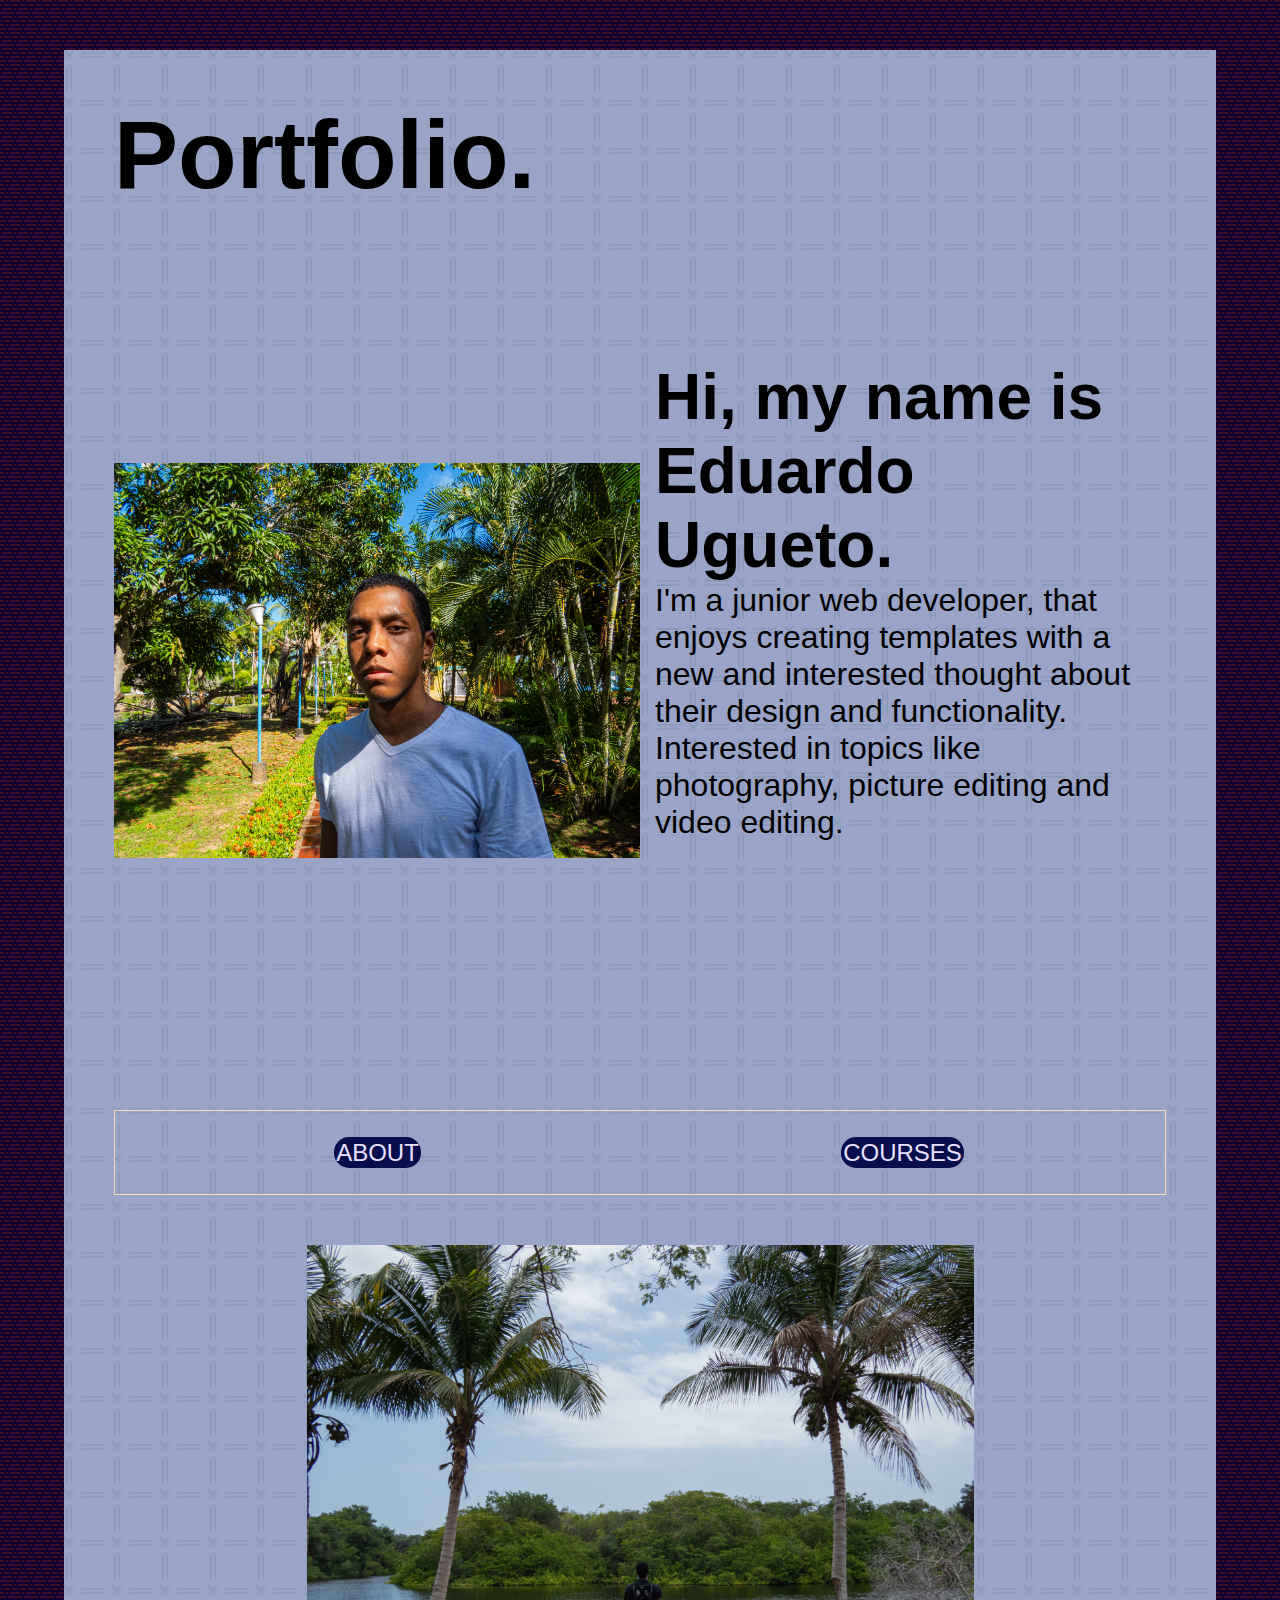
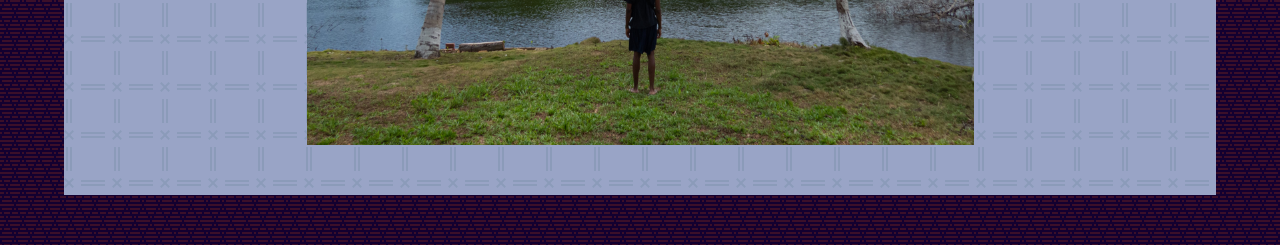
==== index.html @ 414e574e "repository created" ====
<!DOCTYPE html>
<html lang="en">
<head>
    <meta charset="UTF-8">
    <meta http-equiv="X-UA-Compatible" content="IE=edge">
    <meta name="viewport" content="width=device-width, initial-scale=1.0">
    <title>Works of Eduardo Ugueto. </title>
    <link rel="stylesheet" href="./main.css">
        <link rel="preconnect" href="https://fonts.googleapis.com">

</head>
<body>
    
<div id="main-container" class="backg-pttr">
    <h1 class="port_indicator"> Portfolio.  </h1>

    <!-- BRIEF INTRO -->
    <section id="pic_introduction">
        <div class="left_side"></div>
        <div class="right_side">
            <h1> Hi, my name is Eduardo Ugueto.</h1>
            <p> I'm a junior web developer, that enjoys creating templates with a new and interested thought about their design and functionality. 
                <br>Interested in topics like photography, picture editing and video editing.
            </p>
        </div>
    </section>
    <!-- BRIEF INTRO -->

    <!-- ABOUT - COURSE -->
    <section id="info_get">
        <p><a href=""> ABOUT </a></p>
        <p><a href=""> COURSES </a></p>
    </section>
    <!-- ABOUT - COURSE -->

    <div id="bottom-img"></div>
</div>

</body>
</html>
---- main.css ----
* {
    margin: 0;
    padding: 0;
    box-sizing: border-box;
    font-family: 'Titillium Web', sans-serif;
}
body {
    background-color: #130030;
background-image: url("data:image/svg+xml,%3Csvg xmlns='http://www.w3.org/2000/svg' width='16' height='32' viewBox='0 0 16 32'%3E%3Cg fill='%23ff5b06' fill-opacity='0.17'%3E%3Cpath fill-rule='evenodd' d='M0 24h4v2H0v-2zm0 4h6v2H0v-2zm0-8h2v2H0v-2zM0 0h4v2H0V0zm0 4h2v2H0V4zm16 20h-6v2h6v-2zm0 4H8v2h8v-2zm0-8h-4v2h4v-2zm0-20h-6v2h6V0zm0 4h-4v2h4V4zm-2 12h2v2h-2v-2zm0-8h2v2h-2V8zM2 8h10v2H2V8zm0 8h10v2H2v-2zm-2-4h14v2H0v-2zm4-8h6v2H4V4zm0 16h6v2H4v-2zM6 0h2v2H6V0zm0 24h2v2H6v-2z'/%3E%3C/g%3E%3C/svg%3E");
}
a {
    text-decoration: none;
}

#main-container {
    height: auto;
    width: 90vw;
    margin: 50px auto 50px;
    padding: 50px;
    /* background-color: rgb(207, 184, 154); */
    /* 11 */
    background-color: #99a4c6;
background-image: url("data:image/svg+xml,%3Csvg xmlns='http://www.w3.org/2000/svg' width='48' height='48' viewBox='0 0 48 48'%3E%3Cg fill='%2300473d' fill-opacity='0.09'%3E%3Cpath fill-rule='evenodd' d='M5 3.59L1.46.05.05 1.46 3.59 5 .05 8.54l1.41 1.41L5 6.41l3.54 3.54 1.41-1.41L6.41 5l3.54-3.54L8.54.05 5 3.59zM17 2h24v2H17V2zm0 4h24v2H17V6zM2 17h2v24H2V17zm4 0h2v24H6V17z'/%3E%3C/g%3E%3C/svg%3E");
}

.port_indicator {
    font-size: 6rem;
}



#pic_introduction {
    width: 100%;
    height: 100vh;
    /* background-color: rgb(208, 255, 229); */
    display: grid;
    grid-template-columns: repeat(2, 2fr);
}

.left_side {
    width: 100%;
    height: 100vh;
    /* background-color: aliceblue; */
    background-image: url(./img/RC.2020.jpg);
    background-repeat: no-repeat;
    background-position: center;
    background-size: contain;
}

.right_side {
    padding: 100px 0 0 15px;
    /* background-color: aliceblue; */
    margin-top: 50px;
    font-size: 2rem;
}

/* ABOUT - COURSE */
#info_get {
    width: 100%;
    height: 85px;
    border: 1px solid wheat;
    display: grid;
    grid-template-columns: repeat(2, 2fr);
    align-items: center;
    text-align: center;
}
#info_get a {
    padding: 2px;
    font-size: 1.5rem;
    color: rgb(231, 224, 255);
    background-color: rgb(8, 14, 75);
    border-radius: 15px;
    /* margin-right: 100px; */
}
#info_get a:hover {
    color: rgb(242, 190, 255);
    background-color: rgb(0, 9, 107);
}

/* ABOUT - COURSE */ 

/* bottom part */
#bottom-img {
    margin-top: 50px;
    width: 100%;
    height: 500px;
    background-image: url(./img/RC.2..2020.jpg);
    background-repeat: no-repeat;
    background-position: center;
    background-size: contain;
}
/* bottom part */
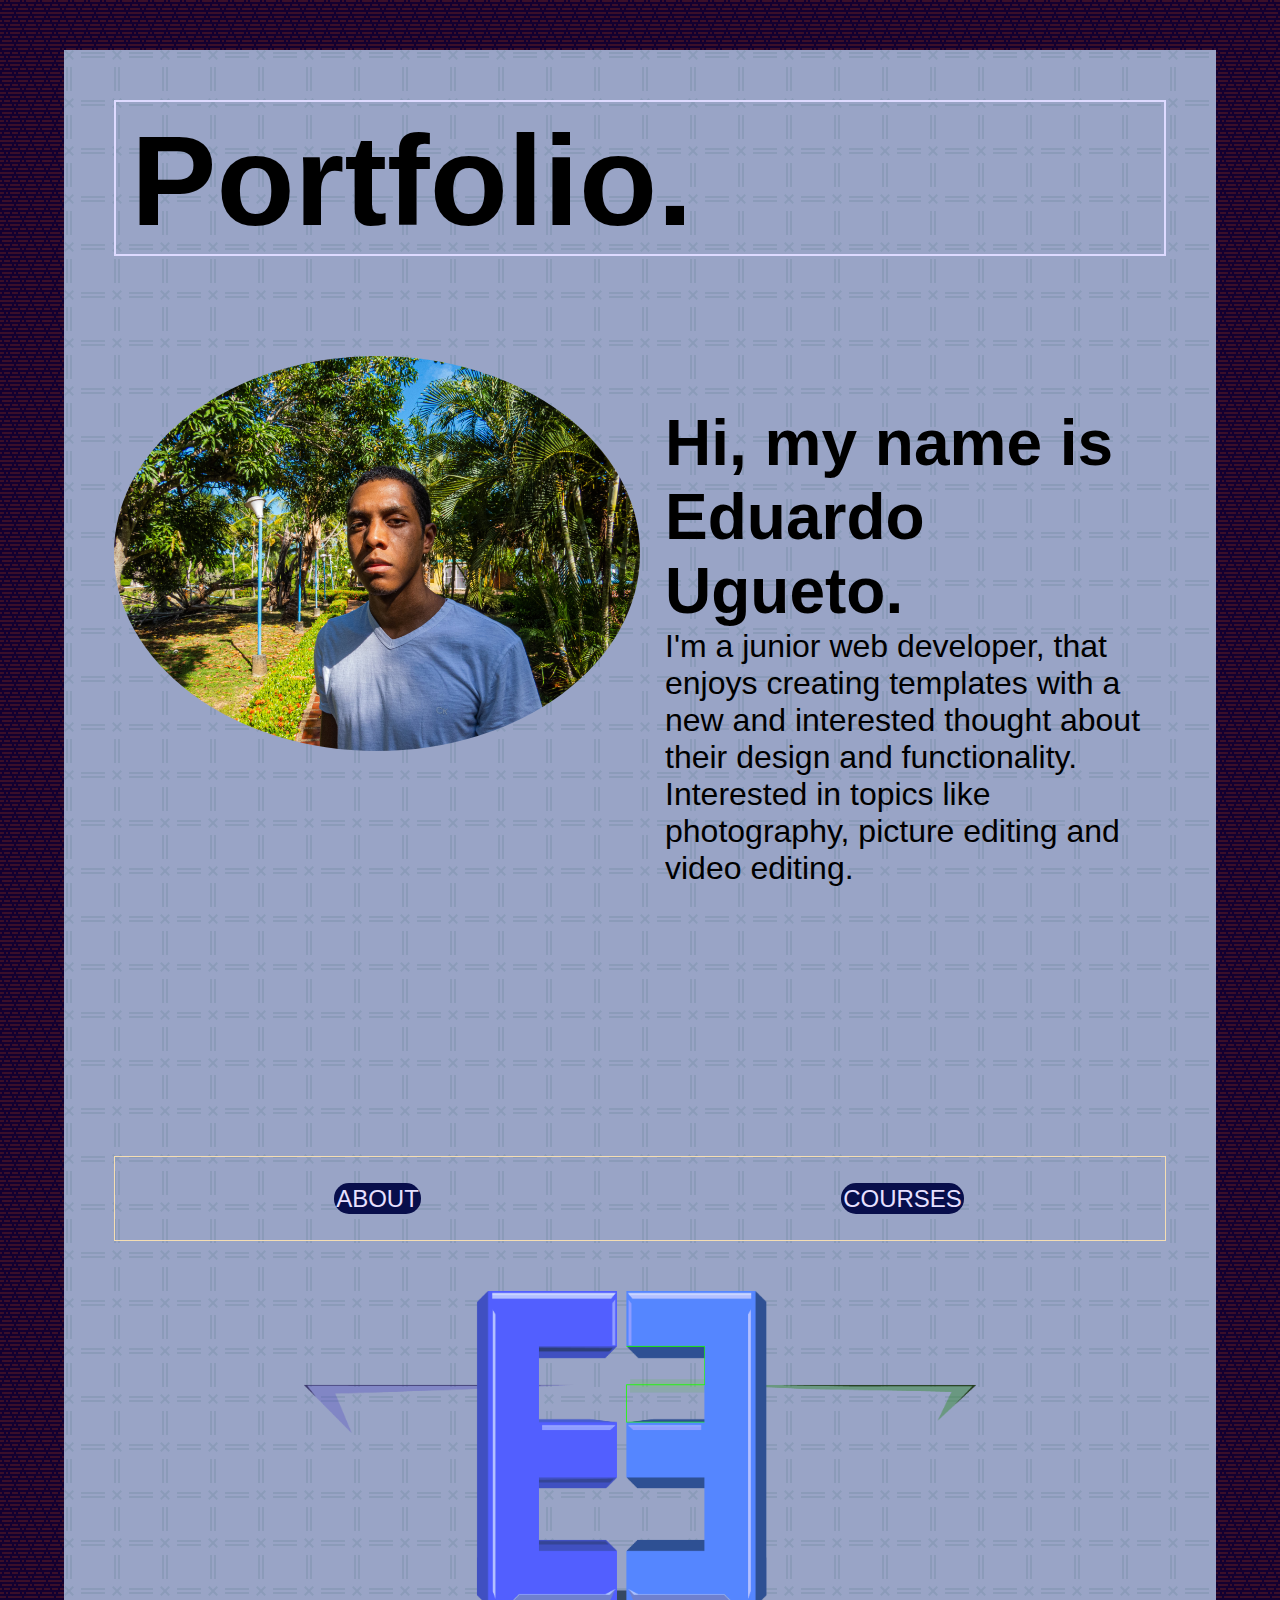
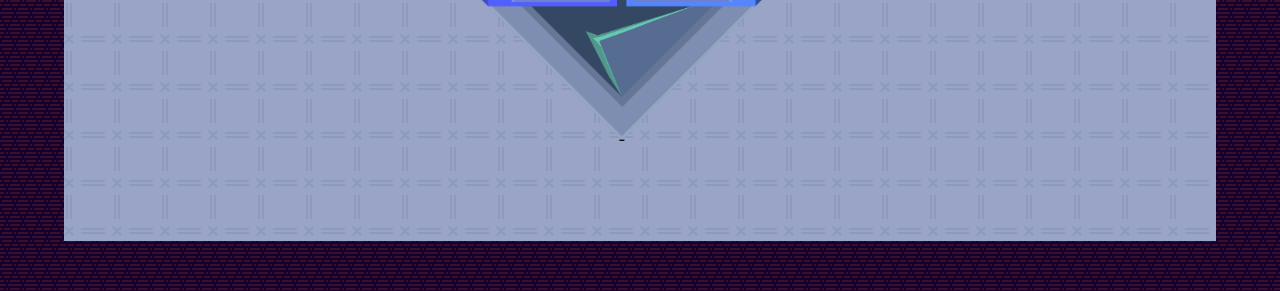
==== commit 2fefeef6: "adding more media queries" ====
--- a/index.html
+++ b/index.html
@@ -12,11 +12,13 @@
 <body>
     
 <div id="main-container" class="backg-pttr">
-    <h1 class="port_indicator"> Portfolio.  </h1>
+    <h1 class="port_indicator"> Portfolio. </h1>
 
     <!-- BRIEF INTRO -->
     <section id="pic_introduction">
-        <div class="left_side"></div>
+        <div class="left_side">
+            <img src="./img/RC.2020.jpg" alt="self portrait">
+        </div>
         <div class="right_side">
             <h1> Hi, my name is Eduardo Ugueto.</h1>
             <p> I'm a junior web developer, that enjoys creating templates with a new and interested thought about their design and functionality. 
@@ -33,7 +35,10 @@
     </section>
     <!-- ABOUT - COURSE -->
 
-    <div id="bottom-img"></div>
+    <div id="bottom-img">
+        <img src="./img/LOGO ed.png" alt="">
+    </div>
+
 </div>
 
 </body>
--- a/main.css
+++ b/main.css
@@ -24,7 +24,9 @@
 }
 
 .port_indicator {
-    font-size: 6rem;
+    padding: 5px 0 0 15px;
+    font-size: 10vw;
+    border: 2px solid #dedaff;
 }
 
 
@@ -39,16 +41,23 @@
 
 .left_side {
     width: 100%;
+    border-radius: 100%;
+    padding-top: 100px;
+}
+.left_side img {
+    border-radius: 100%;
+    max-width: 100%;
+    height: auto;
+}
+/*  width: 100%;
     height: 100vh;
-    /* background-color: aliceblue; */
     background-image: url(./img/RC.2020.jpg);
     background-repeat: no-repeat;
     background-position: center;
-    background-size: contain;
-}
+    background-size: contain; */
 
 .right_side {
-    padding: 100px 0 0 15px;
+    padding: 100px 0 0 25px;
     /* background-color: aliceblue; */
     margin-top: 50px;
     font-size: 2rem;
@@ -81,12 +90,58 @@
 
 /* bottom part */
 #bottom-img {
-    margin-top: 50px;
-    width: 100%;
-    height: 500px;
-    background-image: url(./img/RC.2..2020.jpg);
+    margin: 50px auto;
+    width: 50%;
+    height: 50vh;
+    display: flex;
+    justify-content: center;
+}
+#bottom-img img {
+    max-width:fit-content;
+    height: auto;
+}
+/* background-image: url(./img/RC.2..2020.jpg);
     background-repeat: no-repeat;
     background-position: center;
-    background-size: contain;
+    background-size: contain; */
+/* bottom part */
+
+/* responsive */
+@media only screen and (max-width: 510px) {
+    #main-container {
+        width: min-content;
+    }
 }
-/* bottom part */
+
+@media only screen and (max-width: 600px) {
+    #pic_introduction {
+        display: grid;
+        grid-template-columns: 1fr;
+        width: 100%;
+        height: auto;
+    }
+    .left_side {
+        width: 400px;
+        height: 500px;
+    }
+    .right_side {
+        padding: 0;
+        margin: 0;
+    }
+ 
+    /* bottom img */
+    /* #bottom-img {
+        margin: 0;
+        width: 400px;
+        height: 500px;
+    } */
+}
+
+@media only screen and (max-width: 890px) {
+    #pic_introduction {
+        display: grid;
+        grid-template-columns: 1fr;
+        width: 100%;
+        height: auto;
+    }
+ }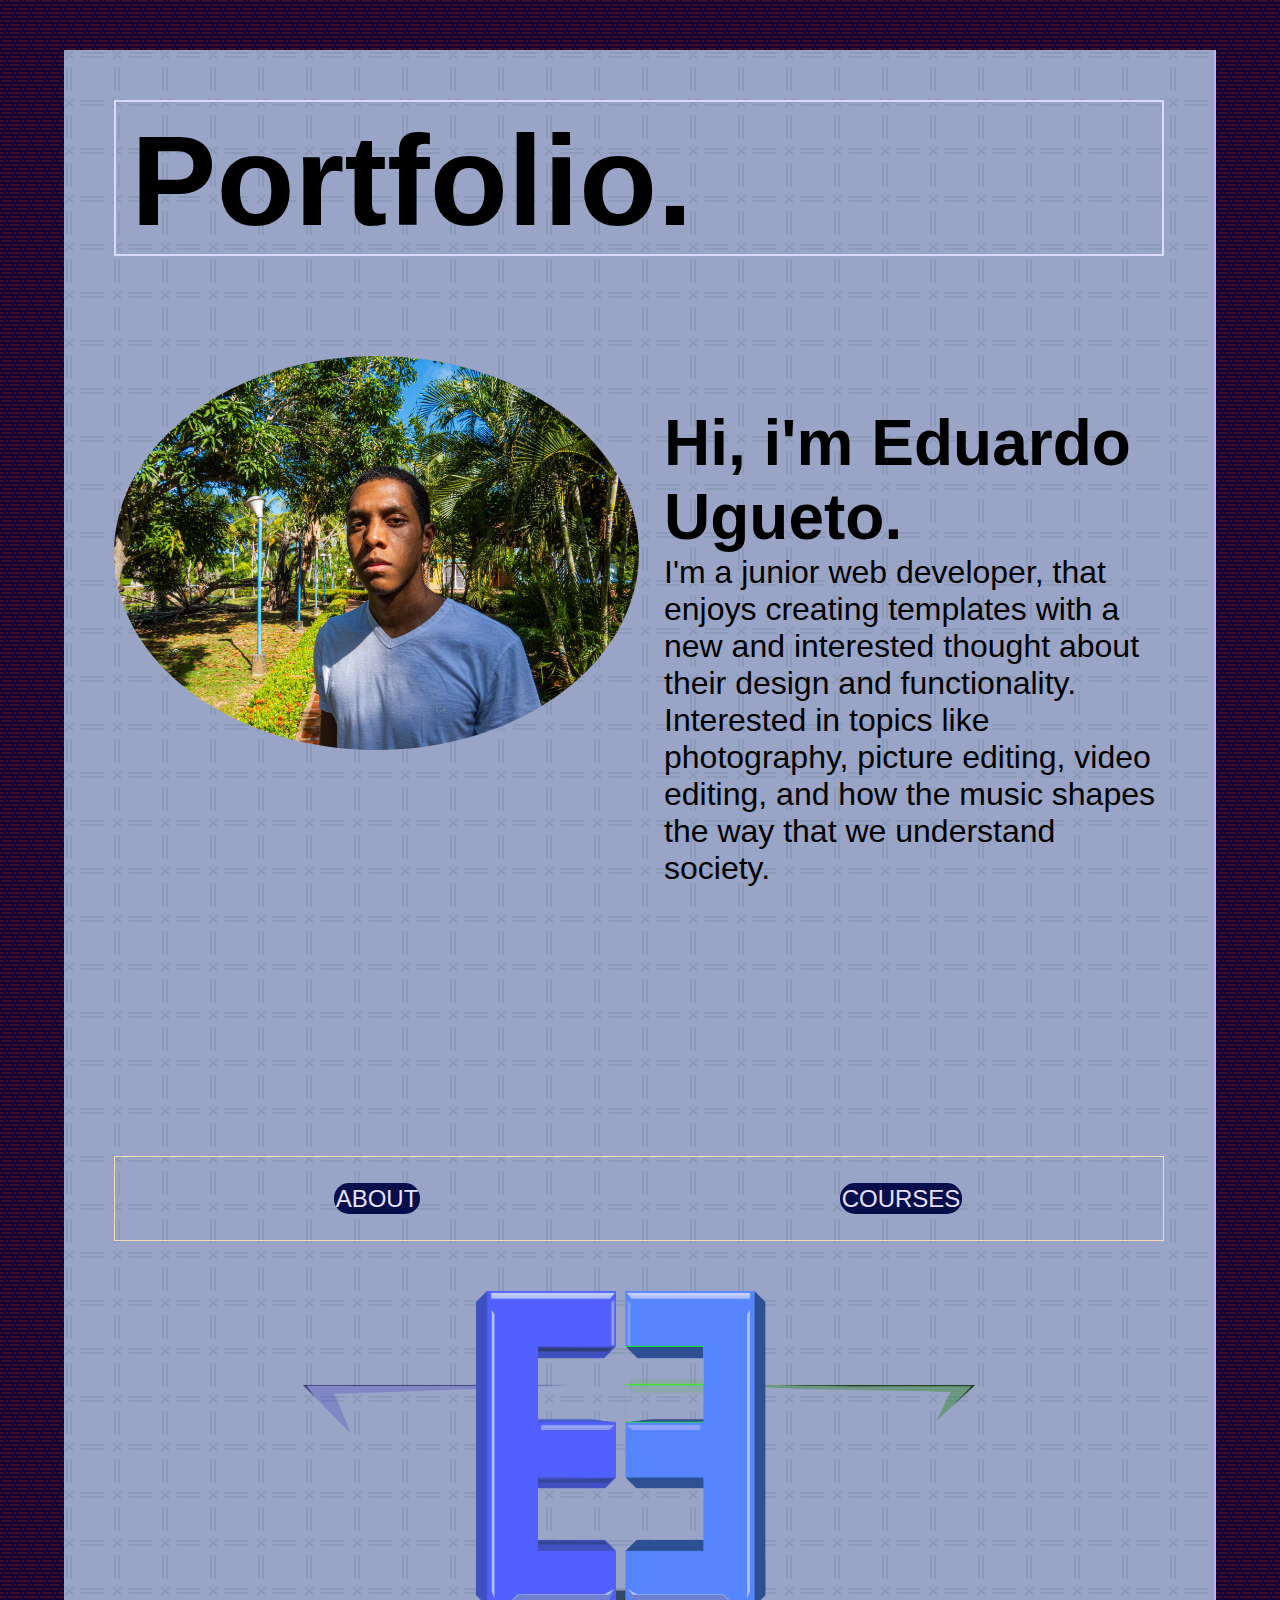
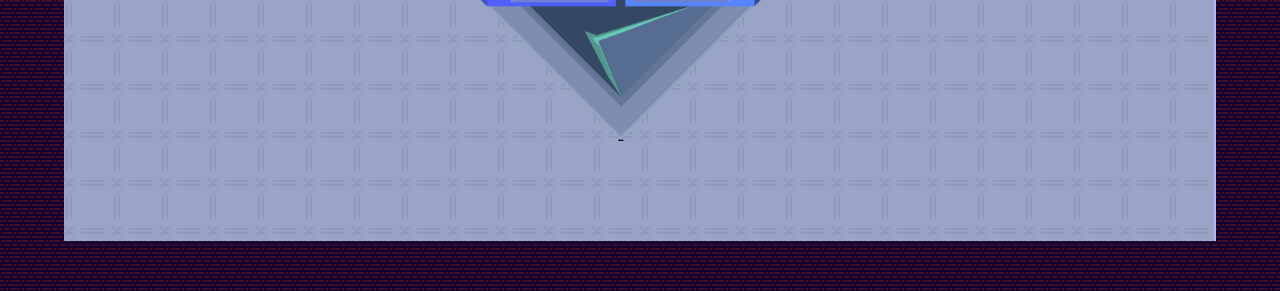
==== commit 96b14ba9: "adding the font family to the html files, link all the archives so they can have a bond, where you c" ====
--- a/index.html
+++ b/index.html
@@ -2,8 +2,8 @@
 <html lang="en">
 <head>
     <meta charset="UTF-8">
-    <meta http-equiv="X-UA-Compatible" content="IE=edge">
-    <meta name="viewport" content="width=device-width, initial-scale=1.0">
+    <meta name="viewport" content="width=device-width, initial-scale=1">
+    <!-- <meta http-equiv="X-UA-Compatible" content="IE=edge"> -->
     <title>Works of Eduardo Ugueto. </title>
     <link rel="stylesheet" href="./main.css">
         <link rel="preconnect" href="https://fonts.googleapis.com">
@@ -20,9 +20,9 @@
             <img src="./img/RC.2020.jpg" alt="self portrait">
         </div>
         <div class="right_side">
-            <h1> Hi, my name is Eduardo Ugueto.</h1>
+            <h1> Hi, i'm Eduardo Ugueto.</h1>
             <p> I'm a junior web developer, that enjoys creating templates with a new and interested thought about their design and functionality. 
-                <br>Interested in topics like photography, picture editing and video editing.
+                <br>Interested in topics like photography, picture editing, video editing, and how the music shapes the way that we understand society.
             </p>
         </div>
     </section>
@@ -30,8 +30,8 @@
 
     <!-- ABOUT - COURSE -->
     <section id="info_get">
-        <p><a href=""> ABOUT </a></p>
-        <p><a href=""> COURSES </a></p>
+        <p><a href="https://eduardougueto.github.io/aboutpage/about.html"> ABOUT </a></p>
+        <p><a href="https://eduardougueto.github.io/diplomas/dip.cont.html"> COURSES </a></p>
     </section>
     <!-- ABOUT - COURSE -->
 
--- a/main.css
+++ b/main.css
@@ -21,6 +21,7 @@
     /* 11 */
     background-color: #99a4c6;
 background-image: url("data:image/svg+xml,%3Csvg xmlns='http://www.w3.org/2000/svg' width='48' height='48' viewBox='0 0 48 48'%3E%3Cg fill='%2300473d' fill-opacity='0.09'%3E%3Cpath fill-rule='evenodd' d='M5 3.59L1.46.05.05 1.46 3.59 5 .05 8.54l1.41 1.41L5 6.41l3.54 3.54 1.41-1.41L6.41 5l3.54-3.54L8.54.05 5 3.59zM17 2h24v2H17V2zm0 4h24v2H17V6zM2 17h2v24H2V17zm4 0h2v24H6V17z'/%3E%3C/g%3E%3C/svg%3E");
+border-right: 2px solid rgb(183, 178, 255);
 }
 
 .port_indicator {
@@ -109,7 +110,27 @@
 /* responsive */
 @media only screen and (max-width: 510px) {
     #main-container {
-        width: min-content;
+        width: 100%;
+    }
+    .left_side {
+        width: 100%;
+        border-radius: 100%;
+        padding-top: 50px;
+    }
+    .left_side img {
+        border-radius: 100%;
+        max-width: 100%;
+        height: auto;
+    }
+    #bottom-img {
+        margin: 50px auto;
+        width: 25%;
+        height: 30vh;
+        
+    }
+    #bottom-img img {
+        max-width:fit-content;
+        height: auto;
     }
 }
 
@@ -121,21 +142,24 @@
         height: auto;
     }
     .left_side {
-        width: 400px;
-        height: 500px;
+        width: 100%;
+        border-radius: 100%;
+        padding-top: 50px;
+    }
+    .left_side img {
+        border-radius: 100%;
+        max-width: 100%;
+        height: auto;
     }
     .right_side {
         padding: 0;
-        margin: 0;
+        margin: 40px 5px;
     }
- 
-    /* bottom img */
-    /* #bottom-img {
-        margin: 0;
-        width: 400px;
-        height: 500px;
-    } */
-}
+    #bottom-img img {
+        max-width:fit-content;
+        height: auto;
+    }
+ }
 
 @media only screen and (max-width: 890px) {
     #pic_introduction {
@@ -144,4 +168,22 @@
         width: 100%;
         height: auto;
     }
+    .left_side {
+        width: 100%;
+        border-radius: 100%;
+        /* padding-top: 50px; */
+    }
+    .left_side img {
+        border-radius: 100%;
+        max-width: 100%;
+        height: auto;
+    }
+    .right_side {
+        padding: 0;
+        margin: 40px 5px;
+    }
+    #bottom-img img {
+        max-width:fit-content;
+        height: auto;
+    }
  }